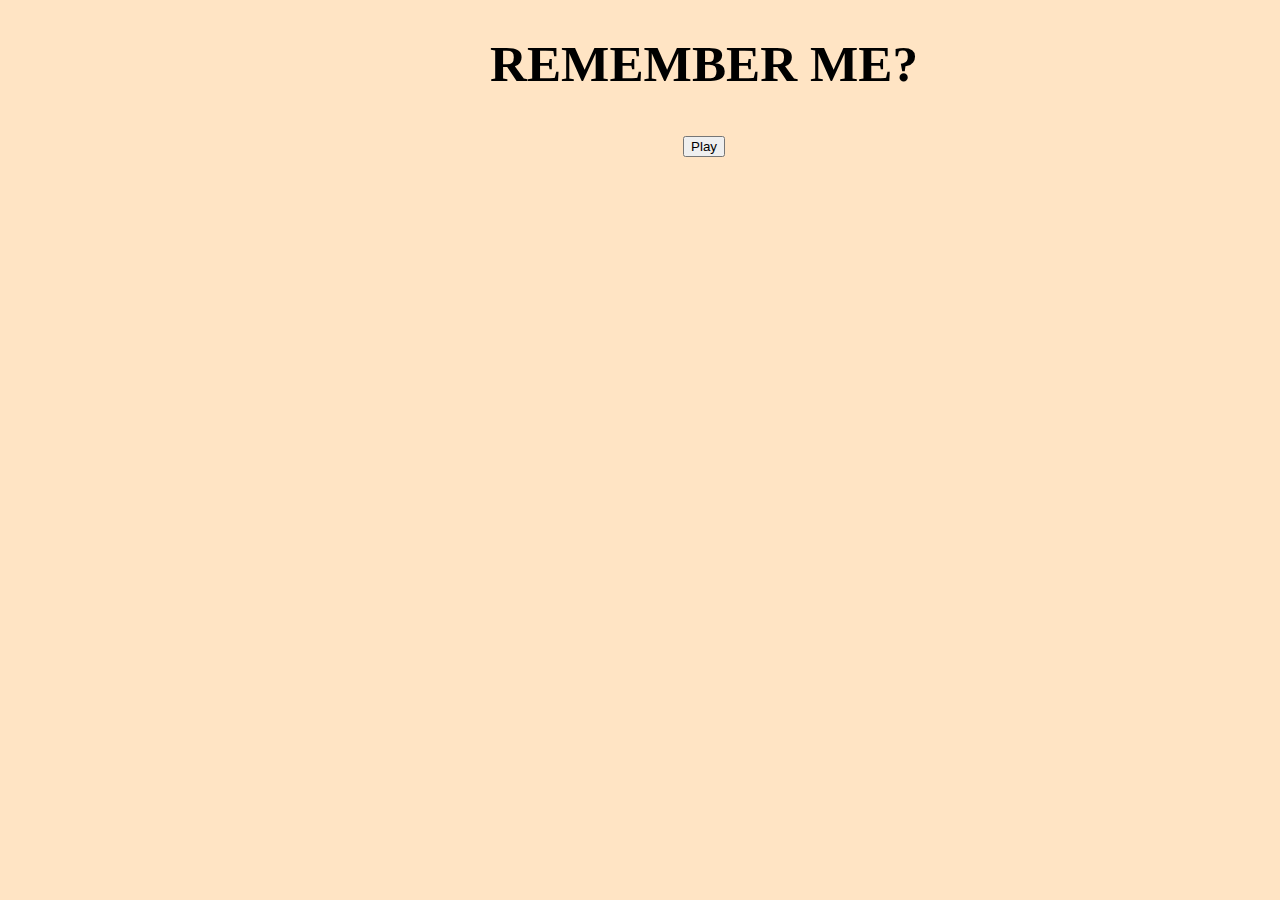
==== index.html @ 076f7c8e "setting up" ====
<!DOCTYPE html>
<html lang="en">

<head>
    <link rel="stylesheet" href="style.css">
    <meta charset="UTF-8">
    <meta http-equiv="X-UA-Compatible" content="IE=edge">
    <meta name="viewport" content="width=device-width, initial-scale=1.0">
    <title>Memory Game</title>
</head>

<body>
    <main>
        <h1>Remember Me?</h1>
        <form method="get" action="/index2.html">
            <button type="submit">Play</button>
        </form>
    </main>
    
    <script src="script.js"></script>
</body>

</html>
---- style.css ----
body {
    background-color: bisque;
    width: 100%;
    font-size: 1.6rem;
    margin: 20px 4rem 10rem 4rem;
}

.grid {
    max-width: 960px;
    margin: 0 auto;
    display: flex;
    flex-wrap: wrap;
    justify-content: space-evenly;
}

.card {
    background-color: thistle;
    border: solid 5px whitesmoke;
    position: relative;
    transition: all .4s linear;
    transform-style: preserve-3d;
    margin: 20px;
    height: 150px;
    width: 150px;
}

h1 {
    text-align: center;
    text-transform: uppercase;
}

main {
    text-align: center;
}

div.scoreboard {
    box-sizing: border-box;
    padding-bottom: 2rem;
    margin: 0 auto;
    display: flex;
    flex-wrap: wrap;
    justify-content: space-evenly;
}
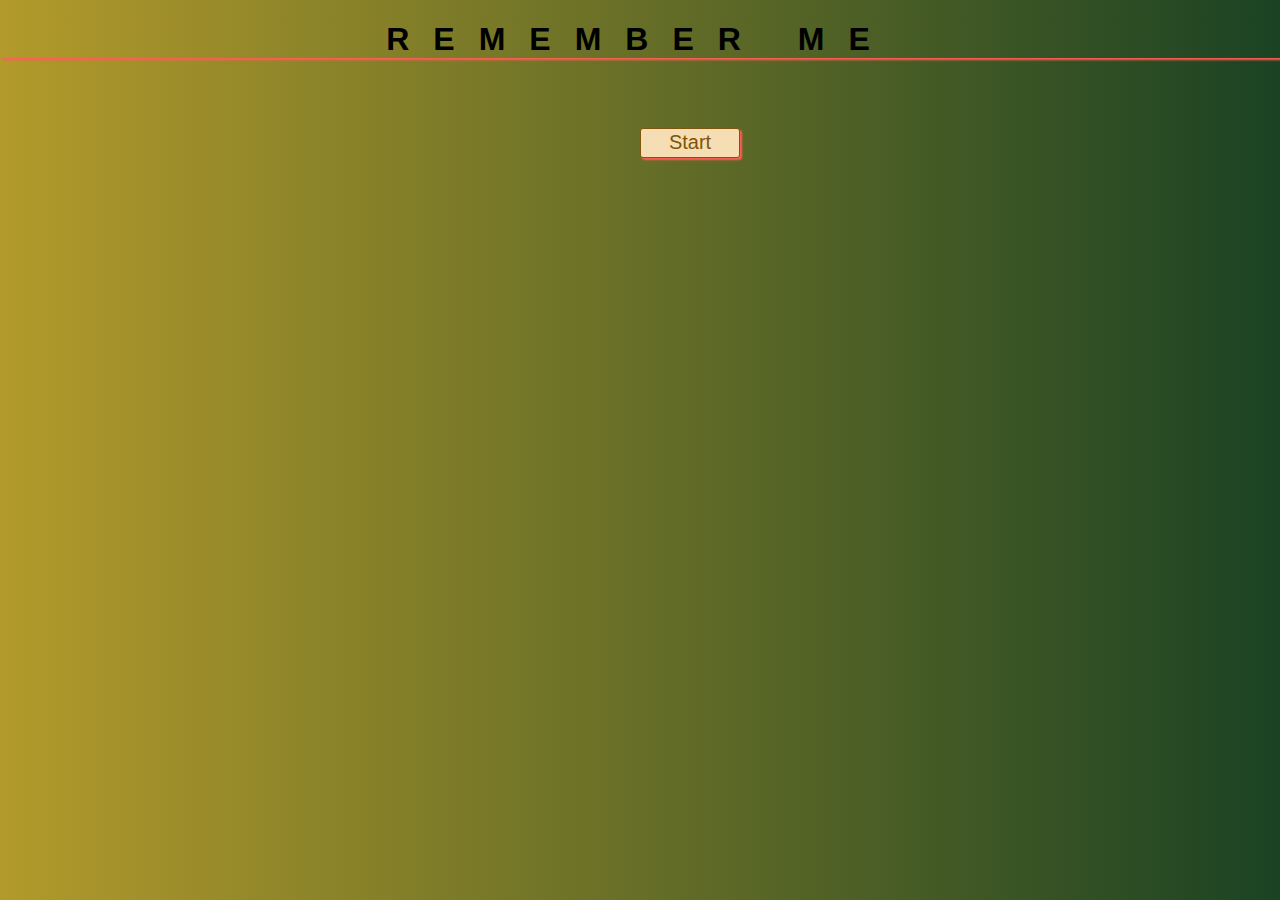
==== commit 605fa222: "project 1" ====
--- a/index.html
+++ b/index.html
@@ -2,6 +2,7 @@
 <html lang="en">
 
 <head>
+    <link rel="preconnect" href="https://fonts.gstatic.com" crossorigin>
     <link rel="stylesheet" href="style.css">
     <meta charset="UTF-8">
     <meta http-equiv="X-UA-Compatible" content="IE=edge">
@@ -11,9 +12,9 @@
 
 <body>
     <main>
-        <h1>Remember Me?</h1>
+        <h1>Remember Me</h1>
         <form method="get" action="/index2.html">
-            <button type="submit">Play</button>
+            <button type="submit">Start</button>
         </form>
     </main>
     
--- a/style.css
+++ b/style.css
@@ -1,8 +1,14 @@
+*,
+*::before,
+*::after {
+    box-sizing: border-box;
+    font-family: 'PT Sans', sans-serif;
+}
+
 body {
-    background-color: bisque;
+    background: -webkit-gradient(linear, left top, right top, from(rgba(170, 143, 20, 0.9)), to(rgba(2, 46, 11, 0.9)));
     width: 100%;
-    font-size: 1.6rem;
-    margin: 20px 4rem 10rem 4rem;
+    margin: 20px 0;
 }
 
 .grid {
@@ -14,19 +20,30 @@
 }
 
 .card {
-    background-color: thistle;
-    border: solid 5px whitesmoke;
     position: relative;
-    transition: all .4s linear;
+    transition: all .4s relative;
     transform-style: preserve-3d;
-    margin: 20px;
-    height: 150px;
-    width: 150px;
+    margin: 7px;
+    height: 20vh;
+    width: 10vw;
 }
 
+.back,.front {
+    height: 20vh;
+    width: 10vw;
+    position: absolute;
+    backface-visibility: hidden;
+}
+
+.front {
+    z-index: 2;
+    background: #FAB942 no-repeat center center / contain;
+}
 h1 {
     text-align: center;
     text-transform: uppercase;
+    letter-spacing: 1.5rem;
+    box-shadow: 2px 2px 2px #ff5f56;
 }
 
 main {
@@ -42,3 +59,34 @@
     justify-content: space-evenly;
 }
 
+.back {
+    transform: rotateY(180deg);
+    /* background-color:#bdc3d4; */
+    background-size: contain;
+    background-repeat: no-repeat;
+    background-position: center center;
+    opacity: 1;
+    position: absolute;
+    overflow: hidden;
+}
+
+.chosen {
+    transform: rotateY(180deg);
+}
+
+.match .front{
+    background: rgb(248, 229, 152) !important;
+}
+
+button {
+    margin-top: 3rem;
+    border-radius: 3px;
+    width: 100px;
+    height: 30px;
+    position: absolute;
+    font-size: 20px;
+    color: rgb(126, 85, 10);
+    box-shadow: 2px 2px 2px #ff5f56;
+    background: wheat;
+    border: 1px solid;
+}